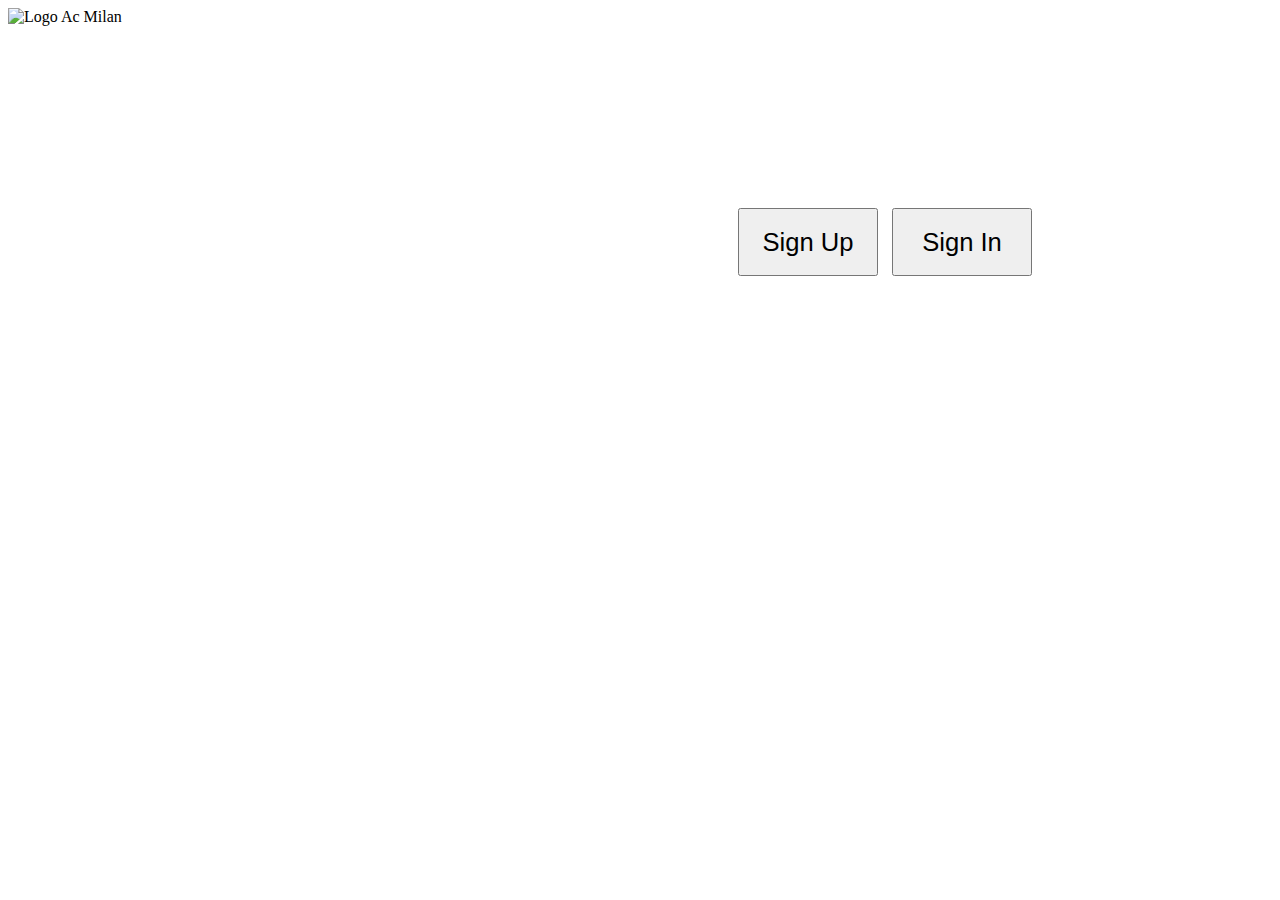
==== CI_session3_signUp_form/index.html @ 5b5f8d4f "ts" ====
<!DOCTYPE html>
<html lang="en">
<head>
    <meta charset="UTF-8">
    <meta http-equiv="X-UA-Compatible" content="IE=edge">
    <meta name="viewport" content="width=device-width, initial-scale=1.0">
    <link rel="stylesheet" href="./style.css">
    <link rel="stylesheet" href="https://fonts.googleapis.com/css2?family=Roboto:wght@300;400;500;700&display=swap" 
    rel="stylesheet">
    <link href="https://cdn.jsdelivr.net/npm/bootstrap@5.1.3/dist/css/bootstrap.min.css" 
    rel="stylesheet" 
    integrity="sha384-1BmE4kWBq78iYhFldvKuhfTAU6auU8tT94WrHftjDbrCEXSU1oBoqyl2QvZ6jIW3" 
    crossorigin="anonymous">
    <title>Document</title>
</head>
<body>
    <div id="main">
        <img src="https://cdn.shopify.com/s/files/1/0546/5761/4015/products/E992CC98-E88E-463E-BA81-0B4FD91D1D78_1024x1024@2x.jpg?v=1626116503" alt="Logo Ac Milan">
        <div class="button-outline">
            <button type="button" class="btn btn-outline-primary ">Sign Up</button>
            <button type="button" class="btn btn-outline-success">Sign In</button>
        </div>
    </div>
   
    <!--  STAR BOOTSTRAP -->
<script src="https://cdn.jsdelivr.net/npm/bootstrap@5.1.3/dist/js/bootstrap.bundle.min.js"></script>
<script src="https://cdn.jsdelivr.net/npm/@popperjs/core@2.10.2/dist/umd/popper.min.js"></script>
<script src="https://cdn.jsdelivr.net/npm/bootstrap@5.1.3/dist/js/bootstrap.min.js"></script>
    <!--  END BOOTSTRAP -->
<script src="./module.js" type="module"></script>
</body>
</html>
---- CI_session3_signUp_form/style.css ----
* {
    box-sizing: border-box;
}
img {
    height: 100vh;
}
#app {
    display: flex;
}

.button-outline {
    float: right;
    margin-top: 200px;
    margin-right: 240px;
}
.btn-outline-primary, .btn-outline-success {
    width: 140px;
    height: 68px;
    margin-left: 10px;
    font-size: 1.6rem !important;
    margin-bottom: 2px;
}
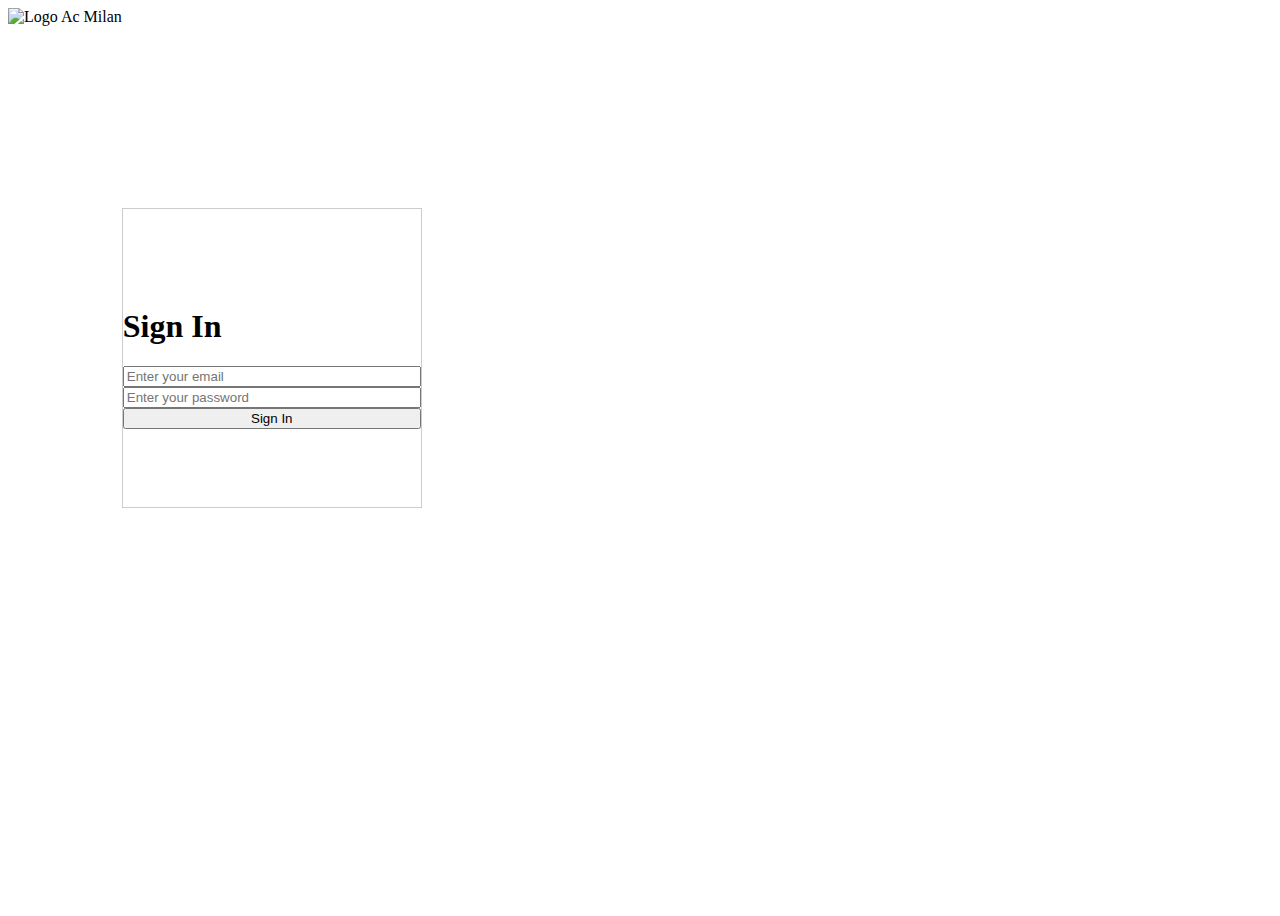
==== commit d5399d3a: "update" ====
--- a/CI_session3_signUp_form/index.html
+++ b/CI_session3_signUp_form/index.html
@@ -16,10 +16,6 @@
 <body>
     <div id="main">
         <img src="https://cdn.shopify.com/s/files/1/0546/5761/4015/products/E992CC98-E88E-463E-BA81-0B4FD91D1D78_1024x1024@2x.jpg?v=1626116503" alt="Logo Ac Milan">
-        <div class="button-outline">
-            <button type="button" class="btn btn-outline-primary ">Sign Up</button>
-            <button type="button" class="btn btn-outline-success">Sign In</button>
-        </div>
     </div>
    
     <!--  STAR BOOTSTRAP -->
@@ -27,6 +23,7 @@
 <script src="https://cdn.jsdelivr.net/npm/@popperjs/core@2.10.2/dist/umd/popper.min.js"></script>
 <script src="https://cdn.jsdelivr.net/npm/bootstrap@5.1.3/dist/js/bootstrap.min.js"></script>
     <!--  END BOOTSTRAP -->
+<script src="./main.js" type="module"></script>
 <script src="./module.js" type="module"></script>
 </body>
 </html>--- a/CI_session3_signUp_form/style.css
+++ b/CI_session3_signUp_form/style.css
@@ -4,19 +4,22 @@
 img {
     height: 100vh;
 }
-#app {
+#main {
     display: flex;
 }
+#container {
+    margin-top: 200px;
+    border: 1px solid #ccc;
+    width: 300px;
+    height: 300px;
+    display: flex;
+    flex-direction: column;
+    justify-content: center;
 
-.button-outline {
-    float: right;
-    margin-top: 200px;
-    margin-right: 240px;
 }
 .btn-outline-primary, .btn-outline-success {
-    width: 140px;
+    width: 120px;
     height: 68px;
     margin-left: 10px;
-    font-size: 1.6rem !important;
-    margin-bottom: 2px;
+    font-size: 1.4rem !important;
 }